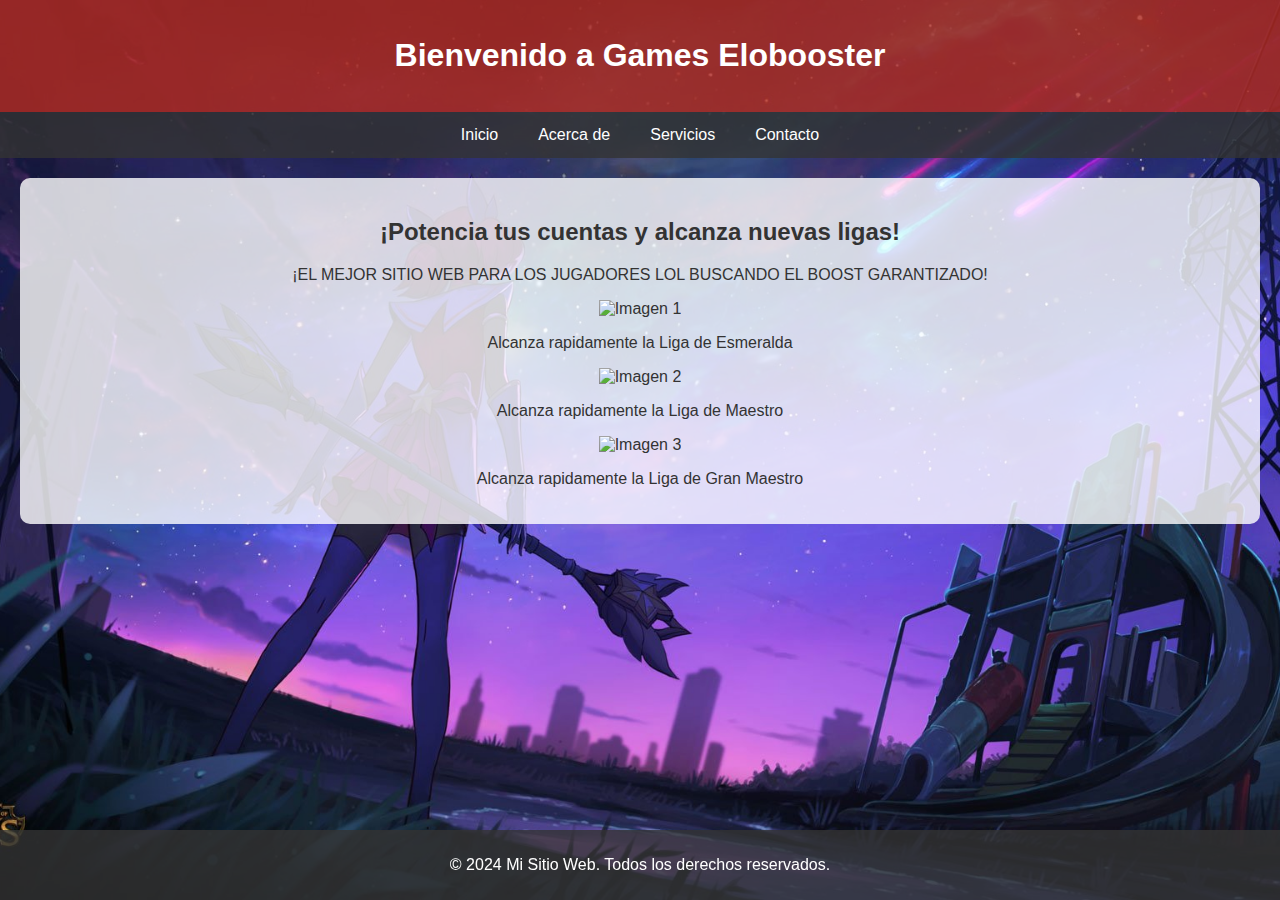
==== Pagina Web/index.html @ 34fa8906 "agregando primera version de proyecto en HTML pagina elo booster" ====
<!DOCTYPE html>
<html lang="es">

<head>
    <meta charset="UTF-8">
    <meta name="viewport" content="width=device-width, initial-scale=1.0">
    <title>Mi Sitio Web</title>
    <link rel="stylesheet" href="estilos.css">
</head>

<body>

    <header>
        <h1>Bienvenido a Games Elobooster</h1>
    </header>

    <nav>
        <ul>
            <li><a href="index.html">Inicio</a></li>
            <li><a href="acerca.html">Acerca de</a></li>
            <li><a href="servicios.html">Servicios</a></li>
            <li><a href="contacto.html">Contacto</a></li>
        </ul>
    </nav>

    <div class="content">
        <h2>¡Potencia tus cuentas y alcanza nuevas ligas!</h2>
        <p>¡EL MEJOR SITIO WEB PARA LOS JUGADORES LOL BUSCANDO EL BOOST GARANTIZADO!</p>

        <!-- Agregar las imágenes y cuadros de texto -->
            <div class="images-container">
            <div class="image-with-text">
                <img src="imagenes/imagen1.webp" alt="Imagen 1" style="width: 300px; height: auto;">
                <div class="image-caption">
                    <p>Alcanza rapidamente la Liga de Esmeralda</p>
                </div>
            </div>
            <div class="image-with-text">
                <img src="imagenes/imagen2.webp" alt="Imagen 2">
                <div class="image-caption">
                    <p>Alcanza rapidamente la Liga de Maestro</p>
                    
                </div>
            </div>
            <div class="image-with-text">
                <img src="imagenes/imagen3.webp" alt="Imagen 3">
                <div class="image-caption">
                    <p>Alcanza rapidamente la Liga de Gran Maestro</p>
                </div>
            </div>
        </div>
    </div>
    
    

    <footer>
        <p>&copy; 2024 Mi Sitio Web. Todos los derechos reservados.</p>
    </footer>

</body>

</html>
---- Pagina Web/estilos.css ----
body {
    font-family: Arial, sans-serif;
    margin: 0;
    padding: 0;
    background-image: url('Imagenes/fondo.jpg_large');
    background-size: cover;
    background-position: center;
    background-attachment: fixed;
    color: #333;
}
header {
    background-color: rgba(183, 44, 34, 0.8); /* Usamos rgba para transparencia */
    color: white;
    padding: 1em;
    text-align: center;
}
nav {
    background-color: rgba(51, 51, 51, 0.8); /* Usamos rgba para transparencia */
}
nav ul {
    list-style: none;
    margin: 0;
    padding: 0;
    display: flex;
    justify-content: center;
}
nav ul li {
    margin: 0;
    padding: 0;
}
nav ul li a {
    display: block;
    padding: 14px 20px;
    color: white;
    text-decoration: none;
    text-align: center;
}
nav ul li a:hover {
    background-color: rgba(87, 87, 87, 0.8); /* Usamos rgba para transparencia */
}
.content {
    padding: 20px;
    text-align: center;
    background-color: rgba(255, 255, 255, 0.8); /* Fondo blanco con transparencia */
    margin: 20px;
    border-radius: 10px;
}
footer {
    background-color: rgba(51, 51, 51, 0.8); /* Usamos rgba para transparencia */
    color: white;
    text-align: center;
    padding: 10px 0;
    position: fixed;
    bottom: 0;
    width: 100%;
}
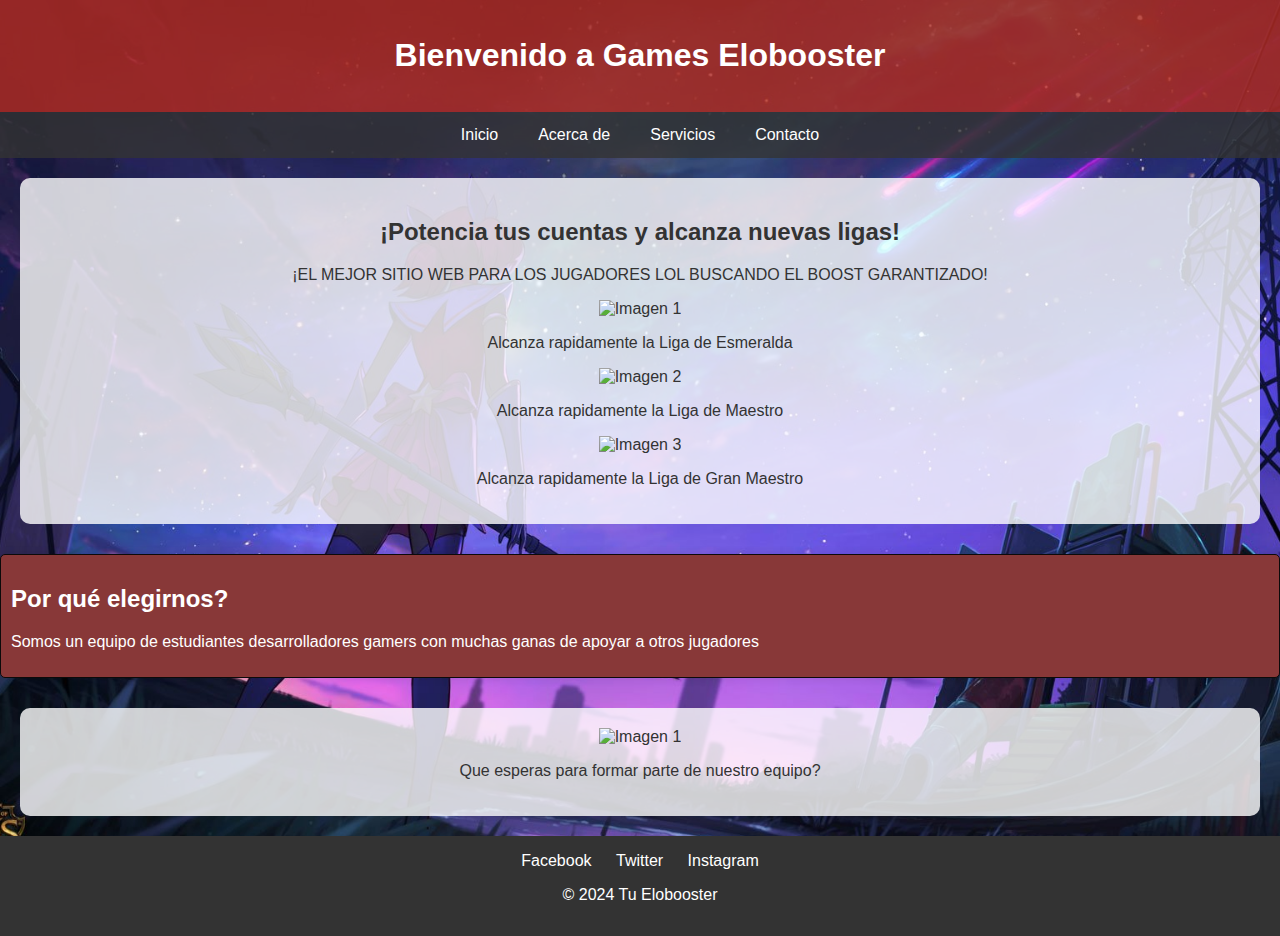
==== commit 8d36a896: "Version final de maquetado web en html" ====
--- a/Pagina Web/index.html
+++ b/Pagina Web/index.html
@@ -28,7 +28,7 @@
         <p>¡EL MEJOR SITIO WEB PARA LOS JUGADORES LOL BUSCANDO EL BOOST GARANTIZADO!</p>
 
         <!-- Agregar las imágenes y cuadros de texto -->
-            <div class="images-container">
+        <div class="images-container">
             <div class="image-with-text">
                 <img src="imagenes/imagen1.webp" alt="Imagen 1" style="width: 300px; height: auto;">
                 <div class="image-caption">
@@ -39,7 +39,7 @@
                 <img src="imagenes/imagen2.webp" alt="Imagen 2">
                 <div class="image-caption">
                     <p>Alcanza rapidamente la Liga de Maestro</p>
-                    
+
                 </div>
             </div>
             <div class="image-with-text">
@@ -50,13 +50,32 @@
             </div>
         </div>
     </div>
-    
-    
+
+    <section>
+        <div class="porque_elegirnos-box">
+            <h2>Por qué elegirnos?</h2>
+            <p>Somos un equipo de estudiantes desarrolladores gamers con muchas ganas de apoyar a otros jugadores </p>
+        </div>
+    </section>
+    <div class="content">
+        <div class="images-container">
+            <div class="image-with-text">
+                <img src="imagenes/jugador.jpg" alt="Imagen 1" style="width: 300px; height: auto;">
+                <div class="image-caption">
+                    <p>Que esperas para formar parte de nuestro equipo?</p>
+                </div>
+            </div>
+        </div>
+    </div>
 
     <footer>
-        <p>&copy; 2024 Mi Sitio Web. Todos los derechos reservados.</p>
+        <div class="social-media">
+            <a href="https://facebook.com" target="_blank">Facebook</a>
+            <a href="https://twitter.com" target="_blank">Twitter</a>
+            <a href="https://instagram.com" target="_blank">Instagram</a>
+        </div>
+        <p>&copy; 2024 Tu Elobooster</p>
     </footer>
-
 </body>
 
 </html>--- a/Pagina Web/estilos.css
+++ b/Pagina Web/estilos.css
@@ -7,6 +7,9 @@
     background-position: center;
     background-attachment: fixed;
     color: #333;
+    display: flex;
+    flex-direction: column;
+    min-height: 100vh;
 }
 header {
     background-color: rgba(183, 44, 34, 0.8); /* Usamos rgba para transparencia */
@@ -46,12 +49,38 @@
     border-radius: 10px;
 }
 footer {
-    background-color: rgba(51, 51, 51, 0.8); /* Usamos rgba para transparencia */
-    color: white;
+    margin-top: auto;
+    background: #333;
+    color: #fff;
+    padding: 1em;
     text-align: center;
-    padding: 10px 0;
-    position: fixed;
-    bottom: 0;
-    width: 100%;
+}
+.social-media a {
+    color: #fff;
+    margin: 0 10px;
+    text-decoration: none;
 }
 
+.address-box {
+    background-color: #f9f9f9;
+    border: 1px solid #ddd;
+    padding: 10px;
+    margin: 10px 0;
+    border-radius: 5px;
+    box-shadow: 0 0 10px rgba(0, 0, 0, 0.1);
+}
+
+.porque_elegirnos-box {
+    background-color: #883838;
+    border: 1px solid #0c0a0a;
+    padding: 10px;
+    margin: 10px 0;
+    border-radius: 5px;
+    box-shadow: 0 0 10px rgba(0, 0, 0, 0.1);
+    color: white;
+}
+
+.social-media a:hover {
+    text-decoration: underline;
+}
+
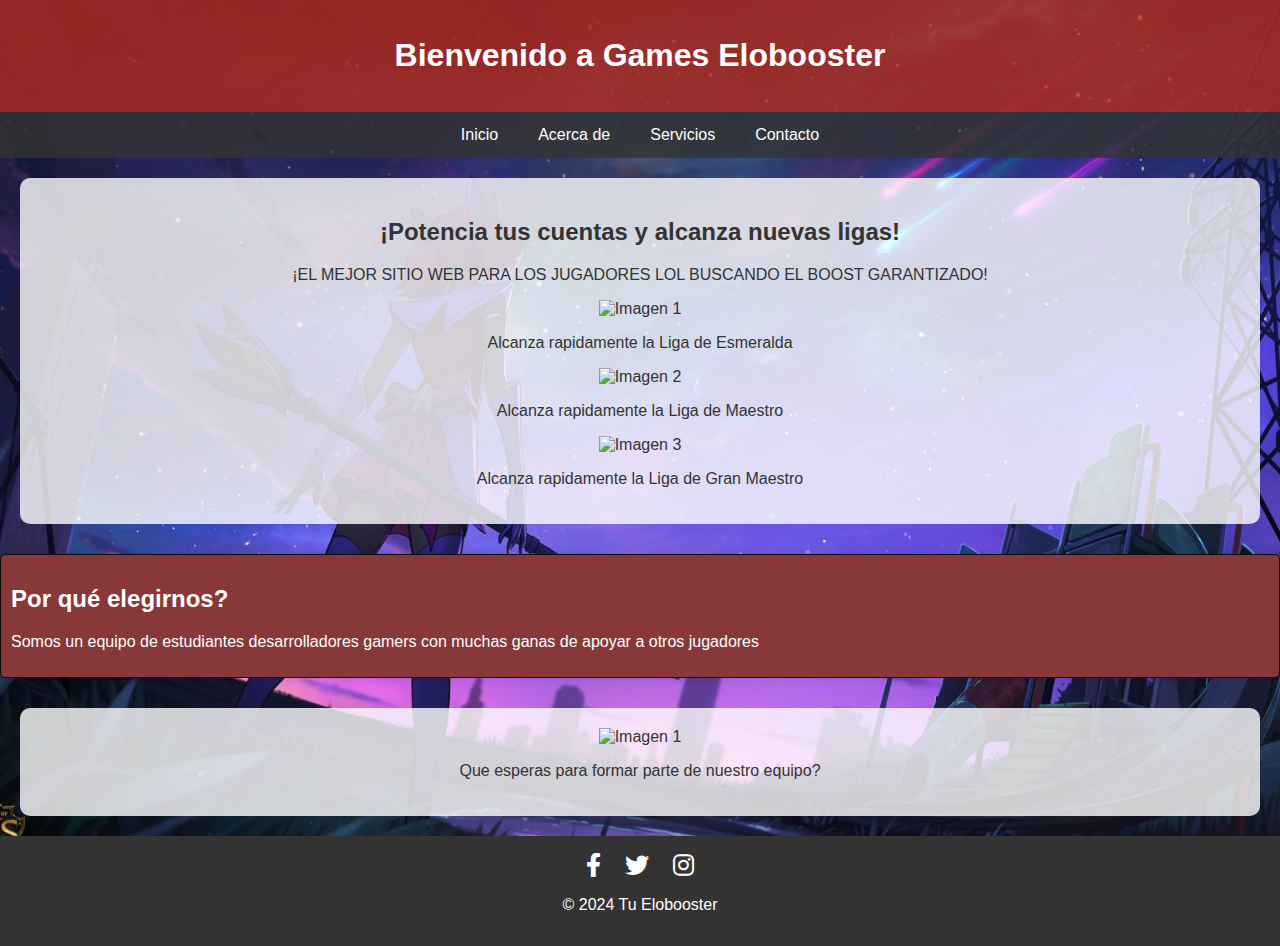
==== commit c4f2c765: "agregando iconos de redes sociales al pie de pagina" ====
--- a/Pagina Web/index.html
+++ b/Pagina Web/index.html
@@ -6,6 +6,7 @@
     <meta name="viewport" content="width=device-width, initial-scale=1.0">
     <title>Mi Sitio Web</title>
     <link rel="stylesheet" href="estilos.css">
+    <link rel="stylesheet" href="https://cdnjs.cloudflare.com/ajax/libs/font-awesome/6.0.0-beta3/css/all.min.css">
 </head>
 
 <body>
@@ -70,12 +71,13 @@
 
     <footer>
         <div class="social-media">
-            <a href="https://facebook.com" target="_blank">Facebook</a>
-            <a href="https://twitter.com" target="_blank">Twitter</a>
-            <a href="https://instagram.com" target="_blank">Instagram</a>
+            <a href="https://facebook.com" target="_blank" class="social-icon"><i class="fab fa-facebook-f"></i></a>
+            <a href="https://twitter.com" target="_blank" class="social-icon"><i class="fab fa-twitter"></i></a>
+            <a href="https://instagram.com" target="_blank" class="social-icon"><i class="fab fa-instagram"></i></a>
         </div>
         <p>&copy; 2024 Tu Elobooster</p>
     </footer>
+
 </body>
 
 </html>--- a/Pagina Web/estilos.css
+++ b/Pagina Web/estilos.css
@@ -11,15 +11,20 @@
     flex-direction: column;
     min-height: 100vh;
 }
+
 header {
-    background-color: rgba(183, 44, 34, 0.8); /* Usamos rgba para transparencia */
+    background-color: rgba(183, 44, 34, 0.8);
+    /* Usamos rgba para transparencia */
     color: white;
     padding: 1em;
     text-align: center;
 }
+
 nav {
-    background-color: rgba(51, 51, 51, 0.8); /* Usamos rgba para transparencia */
+    background-color: rgba(51, 51, 51, 0.8);
+    /* Usamos rgba para transparencia */
 }
+
 nav ul {
     list-style: none;
     margin: 0;
@@ -27,10 +32,12 @@
     display: flex;
     justify-content: center;
 }
+
 nav ul li {
     margin: 0;
     padding: 0;
 }
+
 nav ul li a {
     display: block;
     padding: 14px 20px;
@@ -38,16 +45,21 @@
     text-decoration: none;
     text-align: center;
 }
+
 nav ul li a:hover {
-    background-color: rgba(87, 87, 87, 0.8); /* Usamos rgba para transparencia */
+    background-color: rgba(87, 87, 87, 0.8);
+    /* Usamos rgba para transparencia */
 }
+
 .content {
     padding: 20px;
     text-align: center;
-    background-color: rgba(255, 255, 255, 0.8); /* Fondo blanco con transparencia */
+    background-color: rgba(255, 255, 255, 0.8);
+    /* Fondo blanco con transparencia */
     margin: 20px;
     border-radius: 10px;
 }
+
 footer {
     margin-top: auto;
     background: #333;
@@ -55,6 +67,7 @@
     padding: 1em;
     text-align: center;
 }
+
 .social-media a {
     color: #fff;
     margin: 0 10px;
@@ -84,3 +97,17 @@
     text-decoration: underline;
 }
 
+.social-media {
+    margin-bottom: 10px;
+}
+
+.social-media .social-icon {
+    color: white;
+    margin: 0 10px;
+    text-decoration: none;
+    font-size: 1.5em;
+}
+
+.social-media .social-icon:hover {
+    color: #ccc;
+}